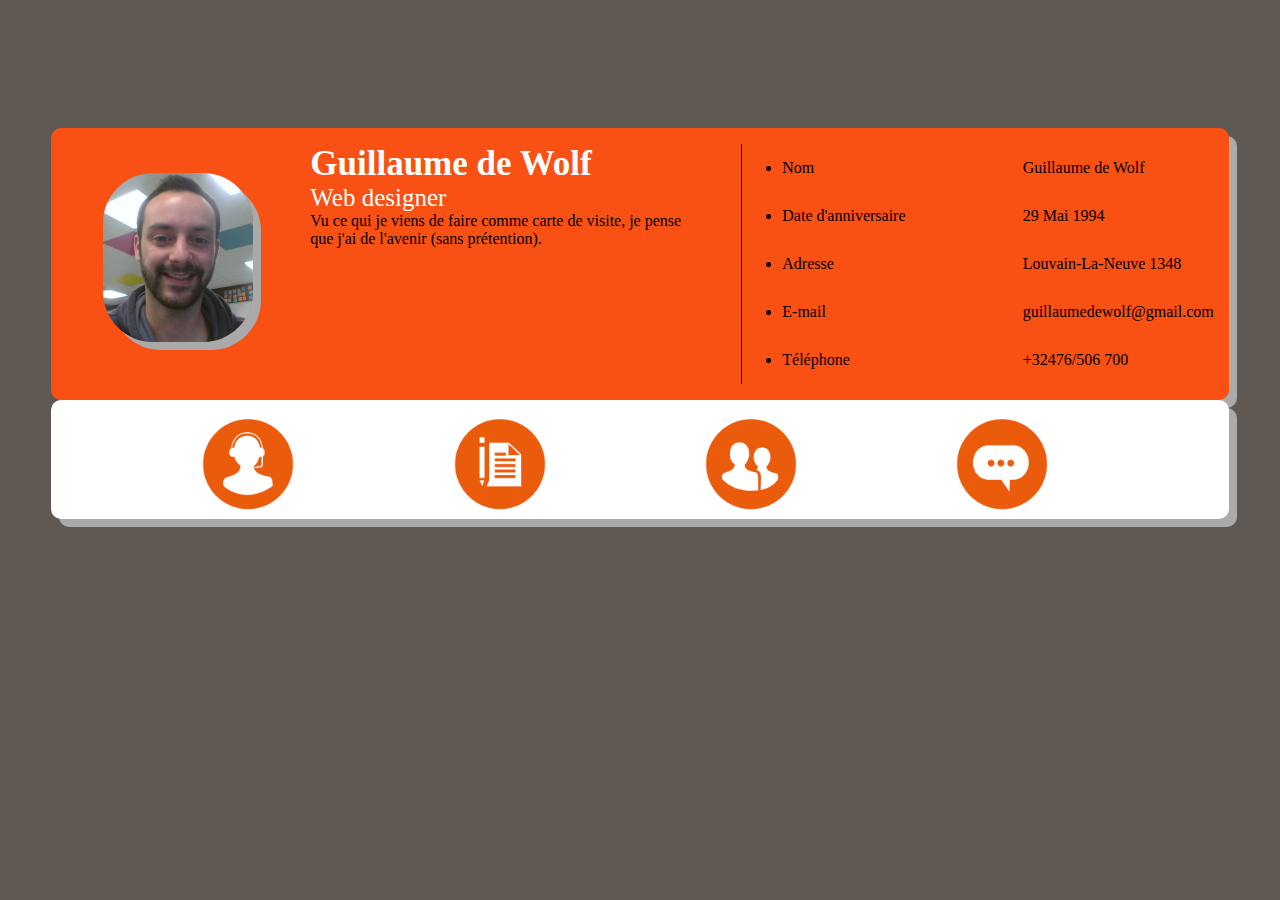
==== index.html @ 4e685bb7 "v1 ajout de tous les fichier" ====
<!DOCTYPE html>
<html>
	<head>
		<title>Vcard</title>
		<meta charset="utf-8">
		<link rel="stylesheet" type="text/css" href="style.css">
	</head>
	<body>
		<div class="vcard">
			<div class="gauche">
				<img class="pp" src="Images/PPvcard.jpg">
				<p><strong>Guillaume de Wolf</strong></br>
					<span>Web designer</span></br>
					Vu ce qui je viens de faire comme carte de visite, je pense que j'ai de l'avenir (sans prétention).
				</p>
			</div> 
			<div class="droite">
				<ul class='liste-gauche'>
					<li>Nom</li>
					<li>Date d'anniversaire</li>
					<li>Adresse</li>
					<li>E-mail</li>
					<li>Téléphone</li>
				</ul>
				<ul class="liste-droite">
					<li>Guillaume de Wolf</li>
					<li>29 Mai 1994</li>
					<li>Louvain-La-Neuve 1348</li>
					<li>guillaumedewolf@gmail.com</li>
					<li>+32476/506 700</li>
				</ul>
			</div>
			<div class="clear"></div>
		</div>
		<div class="click">
			<a href="index.html"><img class="icon" src="Images/profil.png"></a>
			<a href="resumer.html"><img class="icon" src="Images/resumer.png"></a>
			<a href="social.html"><img class="icon" src="Images/social.png"></a>
			<a href="contact.html"><img class="icon" src="Images/contact.png"></a>
		</div>

	</body>
</html>
---- style.css ----
body{
	margin-top: 10%;
	margin-left: 4%;
	margin-right: 4%;
	background-color:   #605852  ;
}

.clear {
	clear: both;
}

.vcard{
	width: 100%;
	height: 272px;
	background-color:  #f95013 ;
	border-radius: 10px;
	box-shadow: 8px 8px 0px #aaa;
}

.gauche {
	float: left;
	width: 55%;

}

.droite {
	float: right;
	line-height: 3;
	width: 45%;


}

.liste-gauche {
	float: left;
	margin-left: 8%;
	border-left: solid 1px;
}
.liste-droite {
	float: right;
	list-style-type: none;
	margin-right: 15px;
}
.pp{
	height: 169px;
	width: 150px;
	margin-top: 7%;
	margin-left: 8%	;
	border-radius: 50px;
	box-shadow: 8px 8px 0px #aaa; 
}
p{
	float:right;
	width: 60%;
}

strong {
	font-size: 35px;
	color:white;
}

span {
	font-size: 25px;
	color:white;
}
.click{
	background-color: white;
	border-radius: 10px;
	box-shadow: 8px 8px 0px #aaa; 
}
.icon{
	height: 100px;
	width: 100px;
	margin-left: 12.5%;
	padding-top: 15px;
}


#resumer {
	line-height: 1;
	margin-right: 15%;
	border-left: solid 1px;
	padding-left: 8%;
}

#contact {
	line-height: 1;
	margin-right: 15%;
	border-left: solid 1px;
	padding-left: 8%;
	color:yellow;
}

#social {
	line-height: 1;
	margin-right: 15%;
	border-left: solid 1px;
	padding-left: 8%;
	color: red
}

.facebook, .twitter, .linkedin {
	height: 70px;
	width: 70px;
	float: right;
	padding-right: 10%;
	margin-top: 15%;
		
}





/* ------ -------- ------- ------ $ */

       .icon {
  -webkit-animation-name: bounceIn;
  animation-name: bounceIn;
  -webkit-animation-duration: 3s;
  animation-duration: 3s;
  -webkit-animation-fill-mode: both;
  animation-fill-mode: both;
  -webkit-animation-iteration-count: infinite;
  animation-iteration-count: infinite;

  }
  @-webkit-keyframes bounceIn {
  0%,60% ,68%, 76%, 84%, 92%, 100% {
  -webkit-transition-timing-function: cubic-bezier(0.215, 0.610, 0.355, 1.000);
  transition-timing-function: cubic-bezier(0.215, 0.610, 0.355, 1.000);
  }
  0%, 60% {
  	-webkit-transform: scale3d(1, 1, 1);
  transform: scale3d(1, 1, 1);
	}
  68% {
  -webkit-transform: scale3d(1.1, 1.1, 1.1);
  transform: scale3d(1.1, 1.1, 1.1);
  }
  76% {
  -webkit-transform: scale3d(.9, .9, .9);
  transform: scale3d(.9, .9, .9);
  }
  84% {
  opacity: 1;
  -webkit-transform: scale3d(1.03, 1.03, 1.03);
  transform: scale3d(1.03, 1.03, 1.03);
  }
  92% {
  -webkit-transform: scale3d(.97, .97, .97);
  transform: scale3d(.97, .97, .97);
  }
  100% {
  opacity: 1;
  -webkit-transform: scale3d(1, 1, 1);
  transform: scale3d(1, 1, 1);
  }
  }
  @keyframes bounceIn {
  0%, 20%, 40%, 60%, 80%, 100% {
  -webkit-transition-timing-function: cubic-bezier(0.215, 0.610, 0.355, 1.000);
  transition-timing-function: cubic-bezier(0.215, 0.610, 0.355, 1.000);
  }
  0%, 60% {
	-webkit-transform: scale3d(1, 1, 10);
  transform: scale3d(1, 1, 1);
	}
  68% {
  -webkit-transform: scale3d(1.1, 1.1, 1.1);
  transform: scale3d(1.1, 1.1, 1.1);
  }
  76% {
  -webkit-transform: scale3d(.9, .9, .9);
  transform: scale3d(.9, .9, .9);
  }
  84% {
  opacity: 1;
  -webkit-transform: scale3d(1.03, 1.03, 1.03);
  transform: scale3d(1.03, 1.03, 1.03);
  }
  92% {
  -webkit-transform: scale3d(.97, .97, .97);
  transform: scale3d(.97, .97, .97);
  }
  100% {
  opacity: 1;
  -webkit-transform: scale3d(1, 1, 1);
  transform: scale3d(1, 1, 1);
  }
  } 

/* --------------------------------------------------*/

		.linkedin {
	  -webkit-backface-visibility: visible;
	  backface-visibility: visible;
	  -webkit-animation-name: flip;
	  animation-name: flip;
	  -webkit-animation-duration: 1s;
	  animation-duration: 1s;
	  -webkit-animation-fill-mode: both;
	  animation-fill-mode: both;
	  -webkit-animation-delay: 0.5s;
	  animation-delay: 0.5s;
	  }
	  	.twitter {
	  -webkit-backface-visibility: visible;
	  backface-visibility: visible;
	  -webkit-animation-name: flip;
	  animation-name: flip;
	  -webkit-animation-duration: 1s;
	  animation-duration: 1s;
	  -webkit-animation-fill-mode: both;
	  animation-fill-mode: both;
	  -webkit-animation-delay: 1s;
	  animation-delay: 1s;
	  }
	       .facebook {
	  -webkit-backface-visibility: visible;
	  backface-visibility: visible;
	  -webkit-animation-name: flip;
	  animation-name: flip;
	  -webkit-animation-duration: 1s;
	  animation-duration: 1s;
	  -webkit-animation-fill-mode: both;
	  animation-fill-mode: both;
	  -webkit-animation-delay: 1.5s;
	  animation-delay: 1.5s;
	  }
  @-webkit-keyframes flip {
  0% {
  -webkit-transform: perspective(400px) rotate3d(0, 1, 0, -360deg);
  transform: perspective(400px) rotate3d(0, 1, 0, -360deg);
  -webkit-animation-timing-function: ease-out;
  animation-timing-function: ease-out;
  }
  40% {
  -webkit-transform: perspective(400px) translate3d(0, 0, 150px) rotate3d(0, 1, 0, -190deg);
  transform: perspective(400px) translate3d(0, 0, 150px) rotate3d(0, 1, 0, -190deg);
  -webkit-animation-timing-function: ease-out;
  animation-timing-function: ease-out;
  }
  50% {
  -webkit-transform: perspective(400px) translate3d(0, 0, 150px) rotate3d(0, 1, 0, -170deg);
  transform: perspective(400px) translate3d(0, 0, 150px) rotate3d(0, 1, 0, -170deg);
  -webkit-animation-timing-function: ease-in;
  animation-timing-function: ease-in;
  }
  80% {
  -webkit-transform: perspective(400px) scale3d(.95, .95, .95);
  transform: perspective(400px) scale3d(.95, .95, .95);
  -webkit-animation-timing-function: ease-in;
  animation-timing-function: ease-in;
  }
  100% {
  -webkit-transform: perspective(400px);
  transform: perspective(400px);
  -webkit-animation-timing-function: ease-in;
  animation-timing-function: ease-in;
  }
  }
  @keyframes flip {
  0% {
  -webkit-transform: perspective(400px) rotate3d(0, 1, 0, -360deg);
  transform: perspective(400px) rotate3d(0, 1, 0, -360deg);
  -webkit-animation-timing-function: ease-out;
  animation-timing-function: ease-out;
  }
  40% {
  -webkit-transform: perspective(400px) translate3d(0, 0, 150px) rotate3d(0, 1, 0, -190deg);
  transform: perspective(400px) translate3d(0, 0, 150px) rotate3d(0, 1, 0, -190deg);
  -webkit-animation-timing-function: ease-out;
  animation-timing-function: ease-out;
  }
  50% {
  -webkit-transform: perspective(400px) translate3d(0, 0, 150px) rotate3d(0, 1, 0, -170deg);
  transform: perspective(400px) translate3d(0, 0, 150px) rotate3d(0, 1, 0, -170deg);
  -webkit-animation-timing-function: ease-in;
  animation-timing-function: ease-in;
  }
  80% {
  -webkit-transform: perspective(400px) scale3d(.95, .95, .95);
  transform: perspective(400px) scale3d(.95, .95, .95);
  -webkit-animation-timing-function: ease-in;
  animation-timing-function: ease-in;
  }
  100% {
  -webkit-transform: perspective(400px);
  transform: perspective(400px);
  -webkit-animation-timing-function: ease-in;
  animation-timing-function: ease-in;
  }
  } 

/* -------------------------------------------------------*/
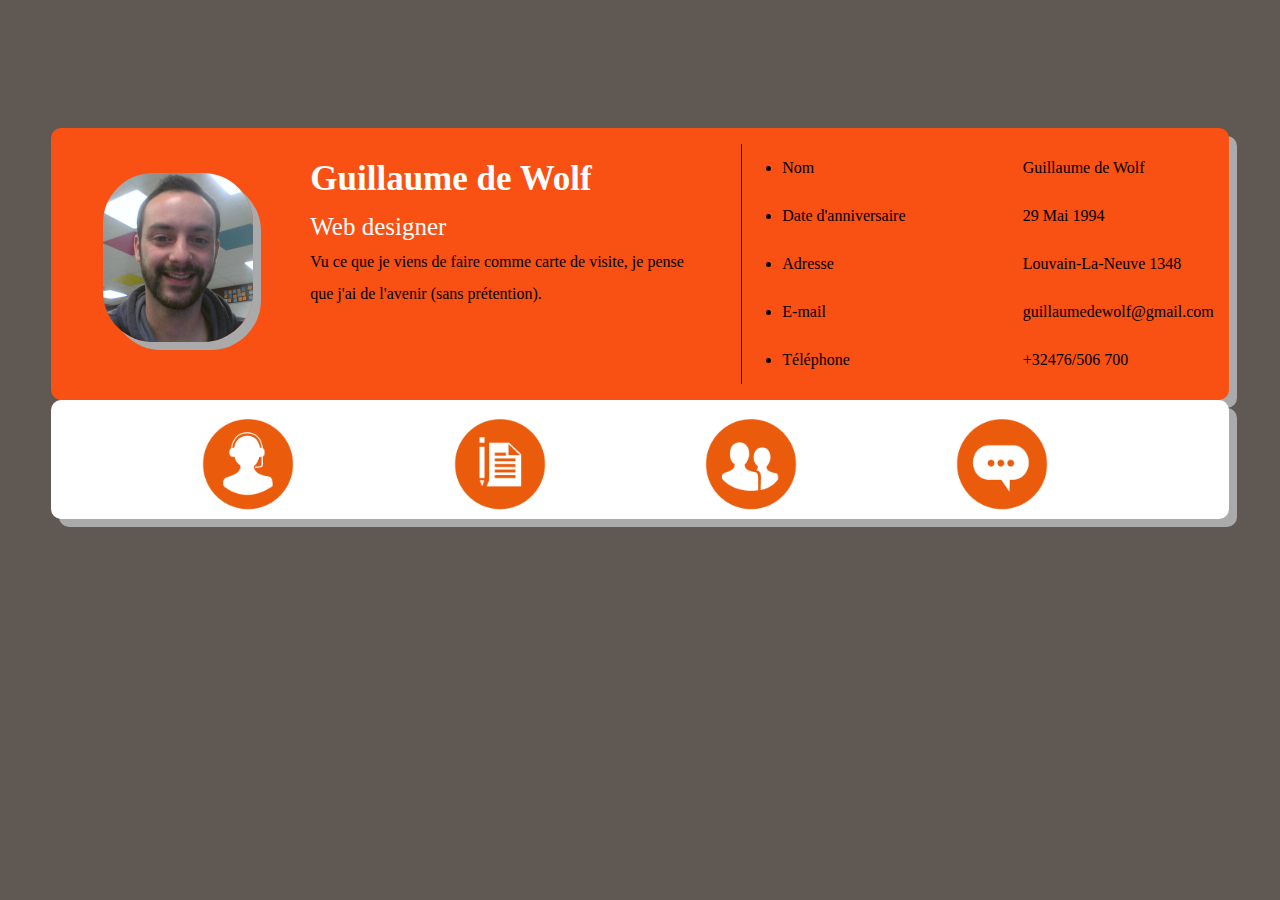
==== commit 1d02ccc2: "correction erreur" ====
--- a/index.html
+++ b/index.html
@@ -11,7 +11,7 @@
 				<img class="pp" src="Images/PPvcard.jpg">
 				<p><strong>Guillaume de Wolf</strong></br>
 					<span>Web designer</span></br>
-					Vu ce qui je viens de faire comme carte de visite, je pense que j'ai de l'avenir (sans prétention).
+					Vu ce que je viens de faire comme carte de visite, je pense que j'ai de l'avenir (sans prétention).
 				</p>
 			</div> 
 			<div class="droite">
--- a/style.css
+++ b/style.css
@@ -20,6 +20,8 @@
 .gauche {
 	float: left;
 	width: 55%;
+  line-height: 2;
+
 
 }
 
@@ -27,6 +29,7 @@
 	float: right;
 	line-height: 3;
 	width: 45%;
+
 
 
 }
@@ -62,11 +65,13 @@
 span {
 	font-size: 25px;
 	color:white;
+  line-height: 1;
 }
 .click{
 	background-color: white;
 	border-radius: 10px;
-	box-shadow: 8px 8px 0px #aaa; 
+	box-shadow: 8px 8px 0px #aaa;
+  width: 100% 
 }
 .icon{
 	height: 100px;
@@ -201,7 +206,7 @@
 	  animation-duration: 1s;
 	  -webkit-animation-fill-mode: both;
 	  animation-fill-mode: both;
-	  -webkit-animation-delay: 0.5s;
+	  -webkit-animation-delay: 2.5s;
 	  animation-delay: 0.5s;
 	  }
 	  	.twitter {
@@ -213,7 +218,7 @@
 	  animation-duration: 1s;
 	  -webkit-animation-fill-mode: both;
 	  animation-fill-mode: both;
-	  -webkit-animation-delay: 1s;
+	  -webkit-animation-delay: 3s;
 	  animation-delay: 1s;
 	  }
 	       .facebook {
@@ -225,7 +230,7 @@
 	  animation-duration: 1s;
 	  -webkit-animation-fill-mode: both;
 	  animation-fill-mode: both;
-	  -webkit-animation-delay: 1.5s;
+	  -webkit-animation-delay: 3.5s;
 	  animation-delay: 1.5s;
 	  }
   @-webkit-keyframes flip {
